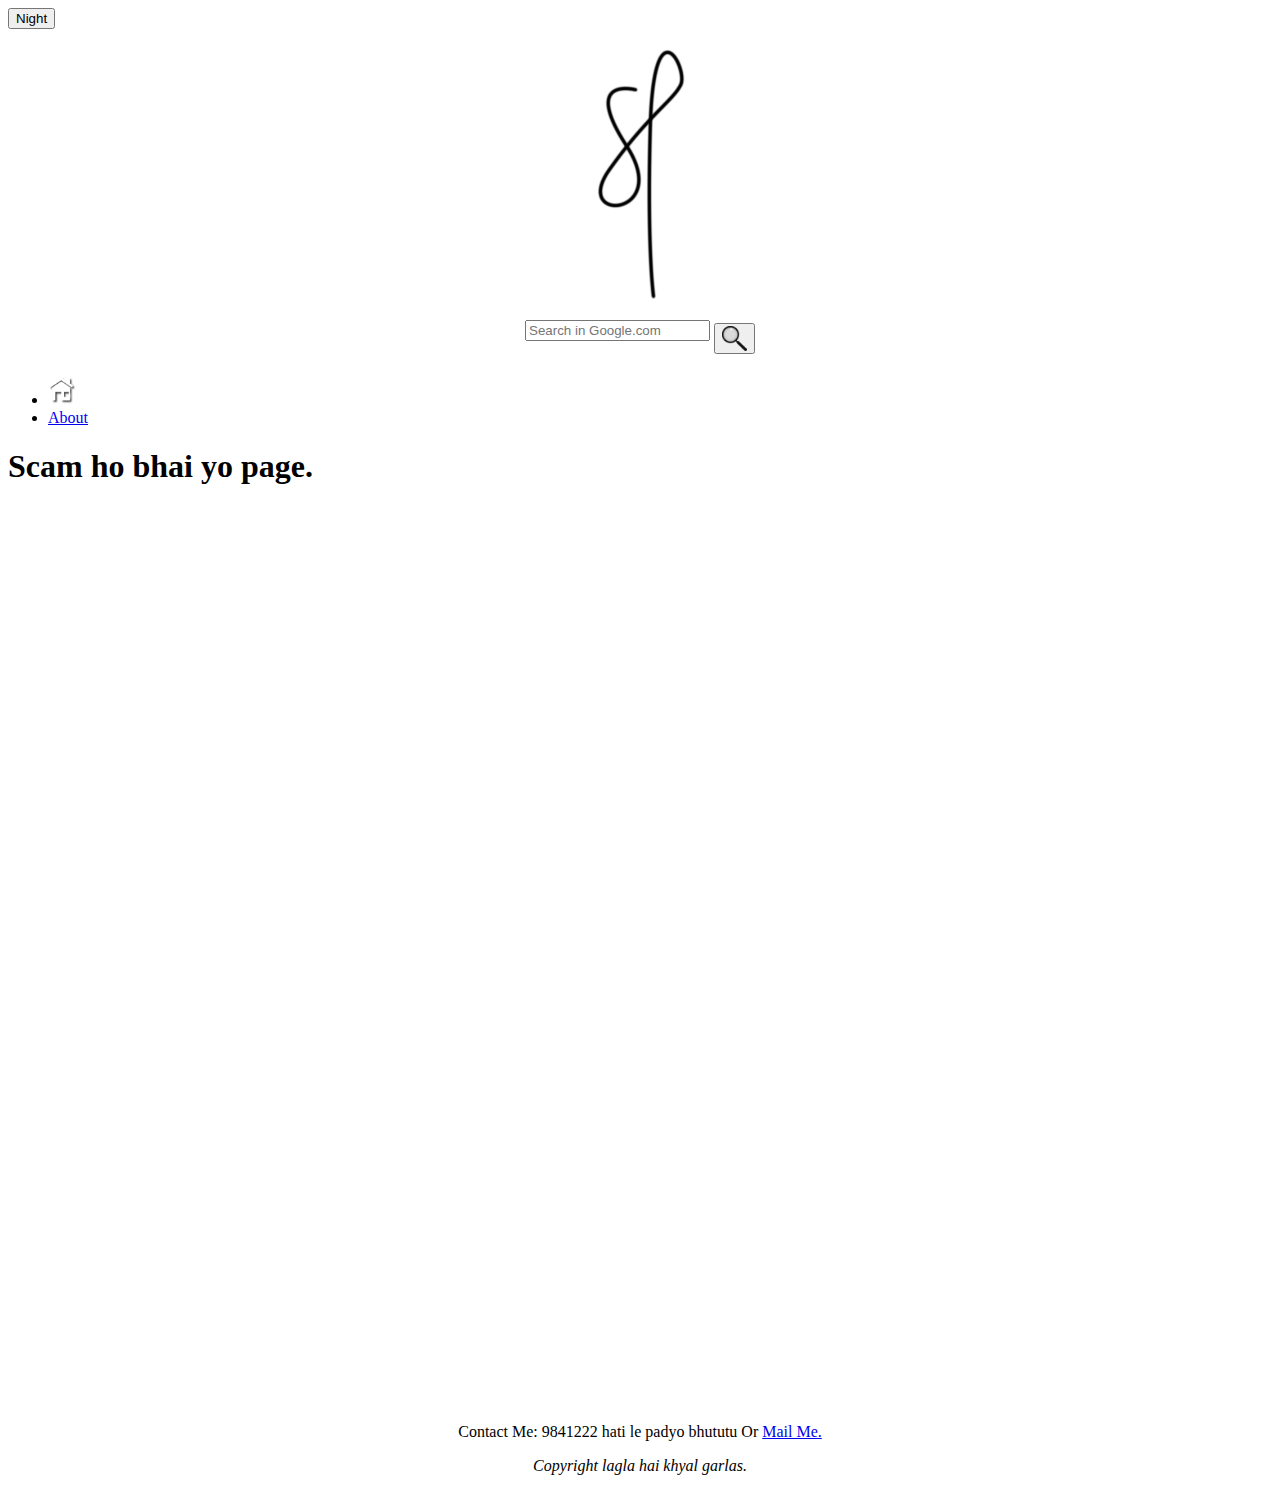
==== index.html @ b7342e51 "Update index.html" ====
<html>
<head>
<meta name="viewport" content="width=device-width, initial-scale=1.0">
<link rel="stylesheet" type="text/css" href="/Webpage-try-haneko-hai-ta/style.css" />


<title>
Sparsh Nidhi
</title>

</head>
<body id= "body" class="day">
<button id = "button" class=" tog" onclick="Toggle()">Night</button>
<header><div class="headerimg" align="center"> 
<img src="Images/logo2.png" width=144px height=288px  >
 </div>
 <div class="searchbar" align="center"> 
<table width=15%>
	<tr><th style="vertical-align:middle;"><form action="https://www.google.com/search" class="searchform" method="get" name="searchform" target="_blank">
	
	<input autocomplete="on" class="form-control search" name="q" placeholder="Search in Google.com"required="required"  type="text" >
</th>
	<td><button class="button" type="submit"><img src="Images/Search.png" title= "Click to Search" width=25px height=25px></button>
	</form></td>
</tr>
</table>
  </div>

</header>

<nav>
<div id="navi" >
<ul class="nav">
<li><a class="active" href="#"><img src="Images/Home.png" alt="Home" title= "Go to the Homepage!" width=29px height=29px></a></li>
<li><a class="fright" href="About.html" title="Get to know more About Me...">About</a></li>
</ul>

</div>
</nav>


<div class="parallax">

</div>
<h1>
Scam ho bhai yo page.
</h1>


<br>
<br>
<br>
<br>
<br>
<br>
<br>
<br>
<br>
<br>
<br><br>
<br>

<br>
<br>
<br>
<br>
<br>
<br>
<br>
<br>
<br>
<br>
<br><br>
<br>

<br>
<br>
<br>
<br>
<br>
<br>
<br>
<br>
<br>
<br>
<br>
<br>
<br>
<br>
<br>
<br>
<br>
<br>
<br>
<br>
<br>
<br>
<br>
<br>
<div class="parallax2">

</div>
</div>

<div class="footer" align=center>
<p class="footertxt"> Contact Me: 9841222 hati le padyo bhututu Or <a href="mailto:sparsh123nidhi@gmail.com?Subject=Hey!%20What's%20up%20?" target="_top">Mail Me.</a>  </p>
<p class="footertxt"><Address>
Copyright lagla hai khyal garlas.<br>
<br>
</address>
</p><div>
</body>



<script>
window.onscroll = function() {myFunction()};

var navbar = document.getElementById("navi");
var sticky = navbar.offsetTop;

function myFunction() {
  if (window.pageYOffset >= sticky) {
    navbar.classList.add("sticky")
  } else {
    navbar.classList.remove("sticky");
  }
}
function Toggle() {
  var body = document.getElementById("body");
  var currentClass = body.className;
  body.className = currentClass == "nite" ? "day" : "nite";
  
  
  var x = document.getElementById("button");
    if (x.innerHTML === "Day") {
        x.innerHTML = "Night";
    } else {
        x.innerHTML = "Day";
    }
}
</script>





</html>
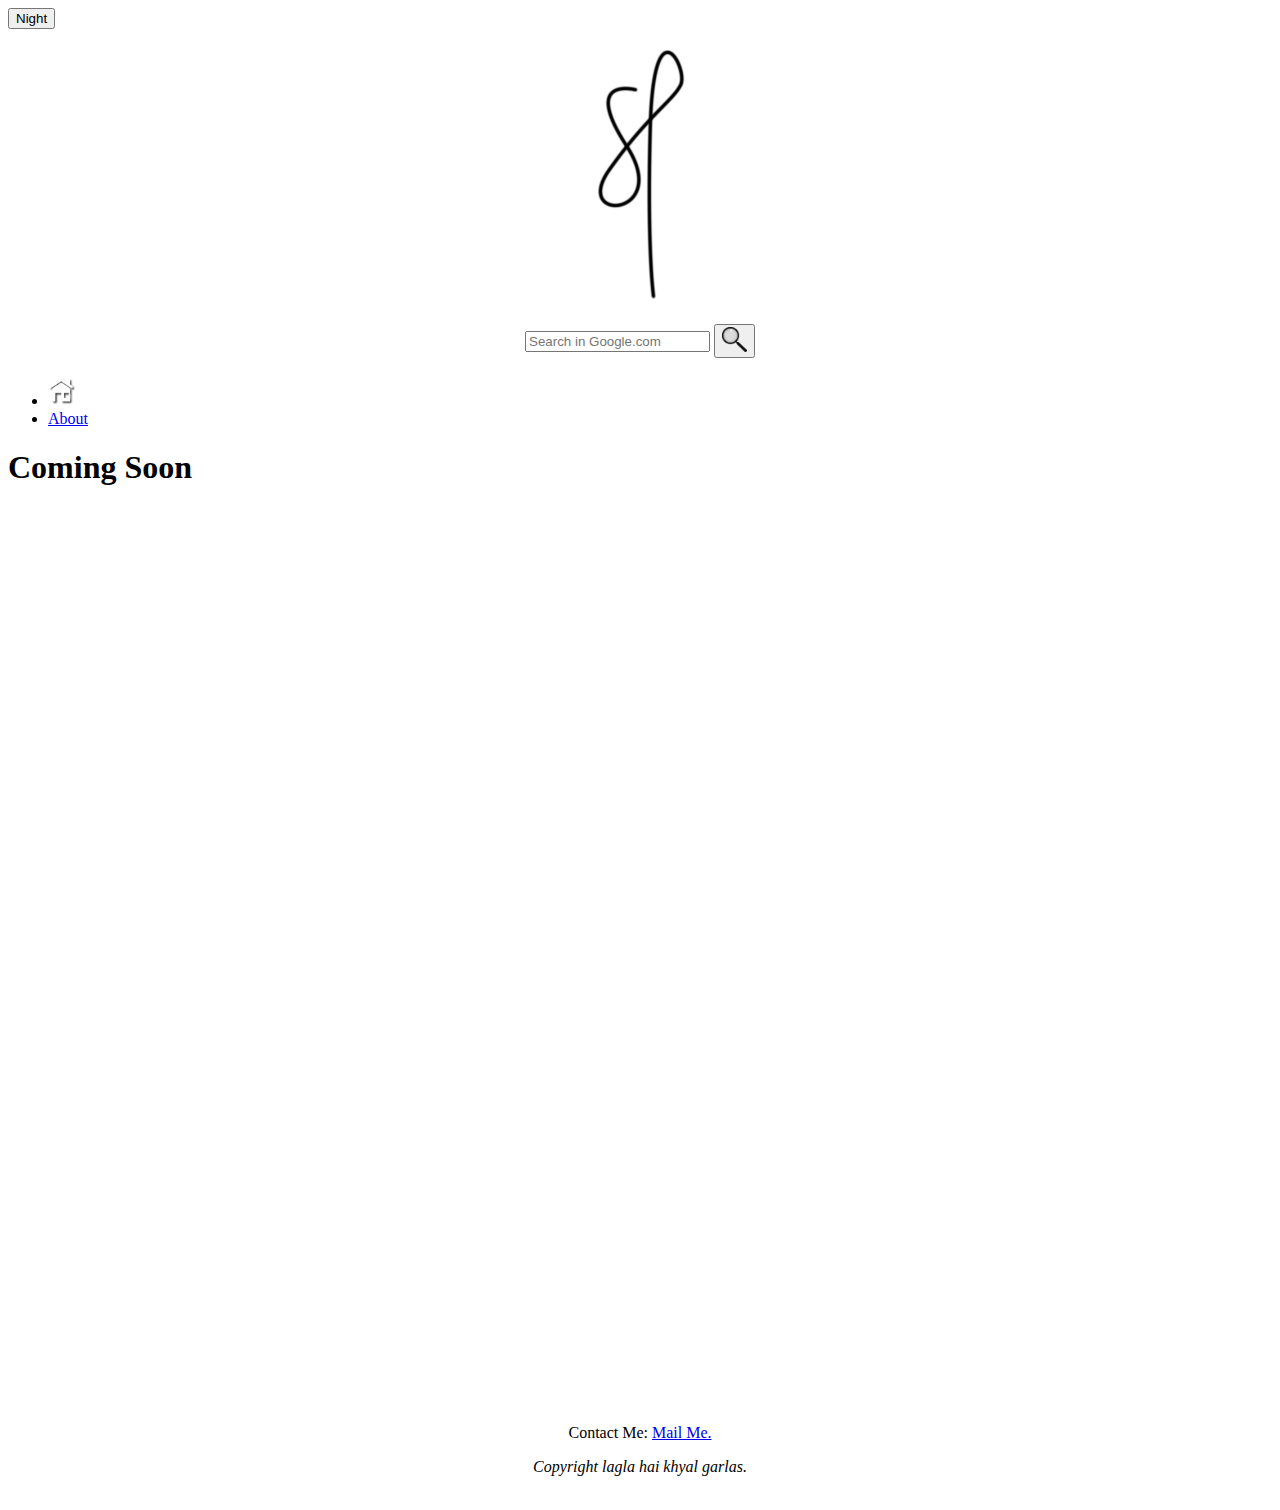
==== commit 123ffa4f: "Update index.html" ====
--- a/index.html
+++ b/index.html
@@ -1,7 +1,8 @@
+<!DOCTYPE html>
 <html>
 <head>
 <meta name="viewport" content="width=device-width, initial-scale=1.0">
-<link rel="stylesheet" type="text/css" href="/Webpage-try-haneko-hai-ta/style.css" />
+<link rel="stylesheet" href="Style.css" />
 
 
 <title>
@@ -43,7 +44,7 @@
 
 </div>
 <h1>
-Scam ho bhai yo page.
+Coming Soon
 </h1>
 
 
@@ -103,7 +104,7 @@
 </div>
 
 <div class="footer" align=center>
-<p class="footertxt"> Contact Me: 9841222 hati le padyo bhututu Or <a href="mailto:sparsh123nidhi@gmail.com?Subject=Hey!%20What's%20up%20?" target="_top">Mail Me.</a>  </p>
+<p class="footertxt"> Contact Me: <a href="mailto:sparsh123nidhi@gmail.com?Subject=Hey!%20What's%20up%20?" target="_top">Mail Me.</a>  </p>
 <p class="footertxt"><Address>
 Copyright lagla hai khyal garlas.<br>
 <br>
